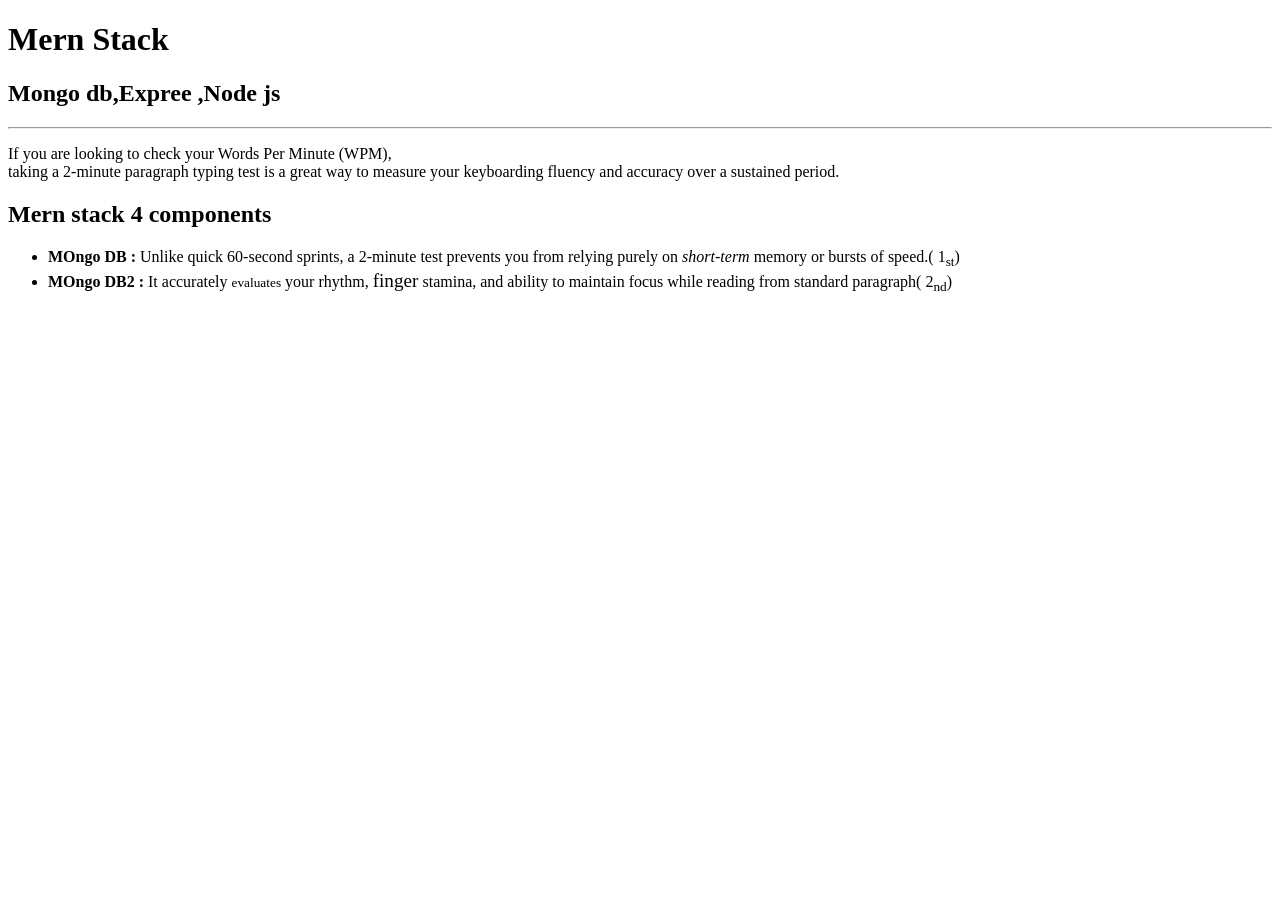
==== HTML/index.html @ 66d037ce "Add HTML subfolder and index.html" ====
<!DOCTYPE html>
<html lang="en">
<head>
    <meta charset="UTF-8">
    <meta name="viewport" content="width=device-width, initial-scale=1.0">
    <title>Document</title>
</head>
<body>
    <h1>Mern Stack</h1>
    <h2>Mongo db,Expree ,Node js</h2>
    <hr>
    <p>
        If you are looking to check your Words Per Minute (WPM), <br>
        taking a 2-minute paragraph typing test is a great way to 
        measure your keyboarding fluency and accuracy 
        over a sustained period.
    </p>
    <h2>Mern stack 4 components
    </h2>
    <ul>
        <li><b>MOngo DB : </b>Unlike quick 60-second sprints, a 2-minute test prevents you from relying purely on <i>short-term </i>memory or bursts of speed.( 1<sub>st</sub>)</li>
        <li><b>MOngo DB2 : </b> It accurately <small>evaluates</small> your rhythm, <big>finger</big> stamina, and ability to maintain focus while reading from standard paragraph( 2<sub>nd</sub>)</li>
    </ul>
</body>
</html>
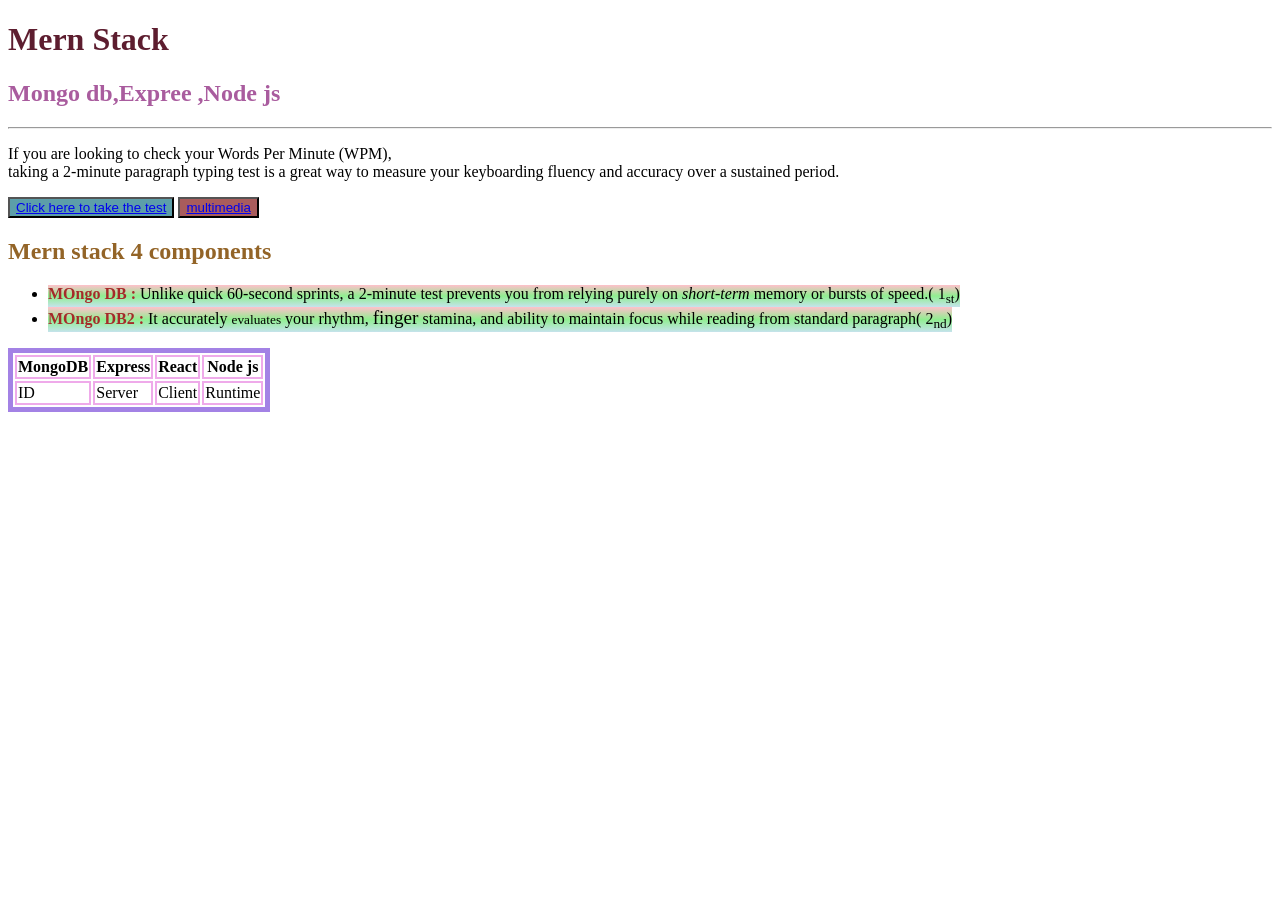
==== commit b7cf4cee: "2nd day of mern STcak" ====
--- a/HTML/index.html
+++ b/HTML/index.html
@@ -4,10 +4,11 @@
     <meta charset="UTF-8">
     <meta name="viewport" content="width=device-width, initial-scale=1.0">
     <title>Document</title>
+    <link rel="stylesheet" href="../CSS/style.css">
 </head>
 <body>
-    <h1>Mern Stack</h1>
-    <h2>Mongo db,Expree ,Node js</h2>
+    <h1 style="color: rgb(93, 29, 47); display: flex;" >Mern Stack</h1>
+    <h2 id="h2">Mongo db,Expree ,Node js</h2>
     <hr>
     <p>
         If you are looking to check your Words Per Minute (WPM), <br>
@@ -15,11 +16,31 @@
         measure your keyboarding fluency and accuracy 
         over a sustained period.
     </p>
-    <h2>Mern stack 4 components
+    <button class="bt1">
+        <a href="/HTML/Forms.html" target="_blank">Click here to take the test</a>
+    </button>
+    <button id="bt1">
+        <a href="/HTML/Multimedia.html" target="_blank">multimedia</a>
+    </button>
+    <h2 style="color:rgb(147, 100, 39);">Mern stack 4 components
     </h2>
     <ul>
-        <li><b>MOngo DB : </b>Unlike quick 60-second sprints, a 2-minute test prevents you from relying purely on <i>short-term </i>memory or bursts of speed.( 1<sub>st</sub>)</li>
-        <li><b>MOngo DB2 : </b> It accurately <small>evaluates</small> your rhythm, <big>finger</big> stamina, and ability to maintain focus while reading from standard paragraph( 2<sub>nd</sub>)</li>
+        <li><b style="color: brown;">MOngo DB : </b>Unlike quick 60-second sprints, a 2-minute test prevents you from relying purely on <i>short-term </i>memory or bursts of speed.( 1<sub>st</sub>)</li>
+        <li><b style="color: brown;">MOngo DB2 : </b> It accurately <small>evaluates</small> your rhythm, <big>finger</big> stamina, and ability to maintain focus while reading from standard paragraph( 2<sub>nd</sub>)</li>
     </ul>
+    <table>
+        <tr>
+            <th>MongoDB</th>
+            <th>Express</th>
+            <th>React</th>
+            <th>Node js</th>
+        </tr>
+        <tr>
+            <td>ID</td>
+            <td>Server</td>
+            <td>Client</td>
+            <td>Runtime</td>
+        </tr>
+    </table>
 </body>
 </html>
--- a/CSS/style.css
+++ b/CSS/style.css
@@ -0,0 +1,26 @@
+body{
+    font-family:cursive;
+}
+.bt1{
+    background-color:rgb(92, 158, 169);
+    color:white;
+    
+}
+#h2{
+    color:rgb(169, 92, 158);
+}
+#bt1{
+    background-color:rgb(169, 92, 92);
+    color:white;
+    
+}
+table{
+    border: 5px solid rgb(163, 130, 229);
+}
+tr,td,th{
+    border: 2px solid rgb(239, 170, 234);
+}
+li{
+    background:linear-gradient(pink,lightgreen,rgb(197, 227, 236));
+    width:fit-content;
+}
